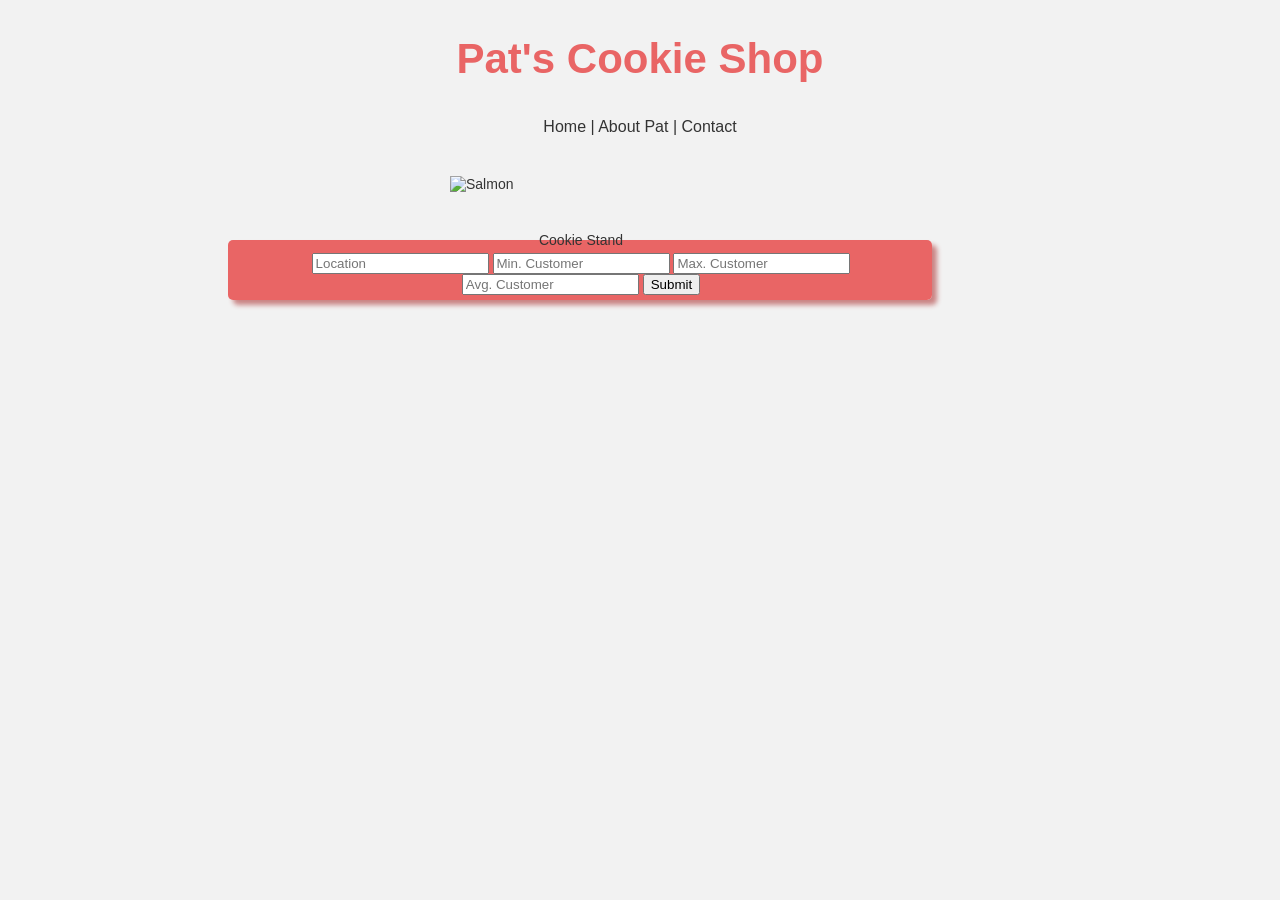
==== codefellows/2week/index.html @ 3d1637cb "adding new salmon cookie shop files to branch" ====
<!DOCTYPE html>
<html>
  <head>
    <meta charset="utf-8">
    <title>Pat's Cookies</title>
    <link href="cookieShop.css" type="text/css" rel="stylesheet">
  </head>

  <body>

<section class="header">
    <h1> Pat's Cookie Shop  </h1>


    <nav>
      Home | About Pat | Contact
    </nav>

    <img src="images/salmon.png" alt="Salmon">
</section>



    <!-- <p>simply dummy text of the printing and typesetting industry. Lorem Ipsum has been the industry's standard dummy text ever since the 1500s, when an unknown printer took a galley of type and scrambled it to make a type specimen book. It has survived not only five centuries, but also the leap into electronic typesetting, remaining essentially unchanged. It was popularised in the 1960s with the release of Letraset sheets containing Lorem Ipsum passages, and more recently with desktop publishing software like Aldus PageMaker including versions of Lorem Ipsum.</p> -->


      <form id="user_form">
        <fieldset>
      		<legend> Cookie Stand</legend>

        		<input id='store_location' type="search" name="search" placeholder="Location">
        		<input id='min_customer' type="search" name="search" placeholder="Min. Customer">
        		<input id='max_customer' type="search" name="search" placeholder="Max. Customer">
        		<input id='avg_customer' type="search" name="search" placeholder="Avg. Customer">

            <button type="submit">Submit</button>
        </fieldset>
      </form>

      <section id='hours'></section>
    <!-- <table>
      <thead>
        <tr>
          <th> Hours </th>
          <th> Location </th>
        </tr>
      </thead>

      <tbody>
        <tr>
            <th id="hours"> </th>
        </tr>
        <tr>
            <th id="location"> </th>
        </tr>
      </tbody>
    </table> -->


    <script src="places2.js"></script>

  </body>
</html>
---- codefellows/2week/cookieShop.css ----
nav{
  position: relative;
  text-align: center;
  font-size: 16px;
  padding: 0px 10px 10px 10px;
}

body {
	background-color: #f2f2f2;
	font-family: 'Century Gothic', Century , Arial, sans-serif;
	font-size: 14px;
	color: #333333;
}

h1{
  font-family: 'Noteworthy', Arial, Century, sans-serif;
  min-height: 0px;
  text-align: center;
  border-radius: 5px;
  padding: 0, 100, 0, 200px;
  color: #e96565;
  font-size: 42px;
}

p {
  font-family: 'Century Gothic', Century , Arial, sans-serif;
  padding: 0px 300px 0px 300px;
  text-align: center;
  font-size: 12px;
  color: #333333;
}

legend{
  font-size: 14px;
}

fieldset {
  max-width: 700px;
  position:relative;
	left:210px;
  margin: 10px;
  padding: 5px 1px 5px 3px;
  background-color: #e96565;
  text-align: center;
  border: 1px #ca8484 ;
    border-radius: 5px;
    box-shadow: 5px 5px 5px #ca8484;
}

img {
	display: inline-block;
  position: relative;
	align-items: center;
	margin: 30px 20px 40px 0;
	overflow: hidden;
  width: 380px;
  display: block;
   margin-left: auto;
   margin-right: auto
}
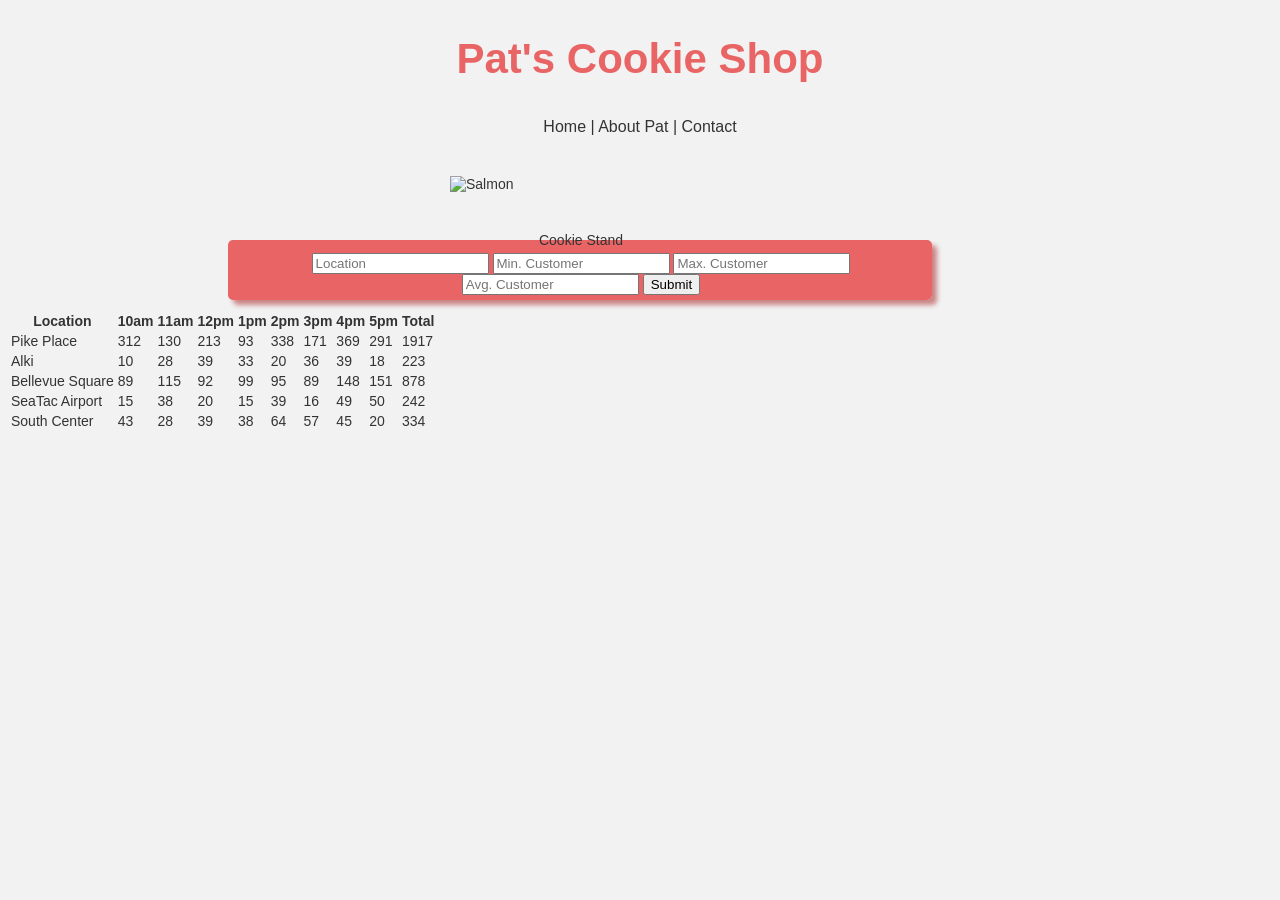
==== commit b3f1927a: "adding updated js, css, and index" ====
--- a/codefellows/2week/index.html
+++ b/codefellows/2week/index.html
@@ -30,10 +30,10 @@
         <fieldset>
       		<legend> Cookie Stand</legend>
 
-        		<input id='store_location' type="search" name="search" placeholder="Location">
-        		<input id='min_customer' type="search" name="search" placeholder="Min. Customer">
-        		<input id='max_customer' type="search" name="search" placeholder="Max. Customer">
-        		<input id='avg_customer' type="search" name="search" placeholder="Avg. Customer">
+        		<input id='store_location' type="search" name="store_location" placeholder="Location">
+        		<input id='min_customer' type="search" name="min_customer" placeholder="Min. Customer">
+        		<input id='max_customer' type="search" name="max_customer" placeholder="Max. Customer">
+        		<input id='avg_customer' type="search" name="avg_customer" placeholder="Avg. Customer">
 
             <button type="submit">Submit</button>
         </fieldset>
--- a/codefellows/2week/cookieShop.css
+++ b/codefellows/2week/cookieShop.css
@@ -1,13 +1,9 @@
 
 
-nav{
-  position: relative;
-  text-align: center;
-  font-size: 16px;
-  padding: 0px 10px 10px 10px;
-}
+
 
 body {
+  display: block;
 	background-color: #f2f2f2;
 	font-family: 'Century Gothic', Century , Arial, sans-serif;
 	font-size: 14px;
@@ -22,6 +18,13 @@
   padding: 0, 100, 0, 200px;
   color: #e96565;
   font-size: 42px;
+}
+
+nav{
+  position: relative;
+  text-align: center;
+  font-size: 16px;
+  padding: 0px 10px 10px 10px;
 }
 
 p {
